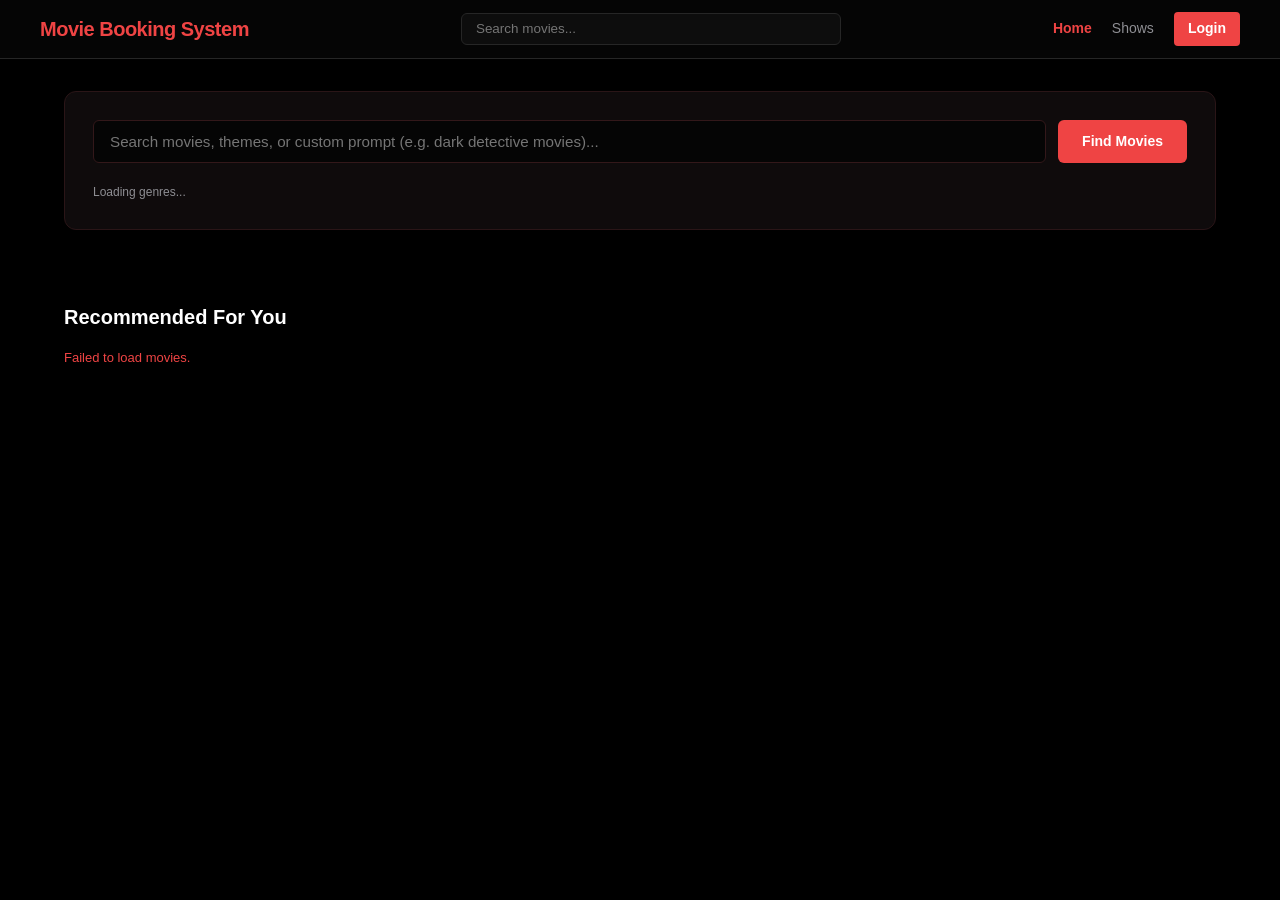
==== frontend/index.html @ 8edbcbcf "initial commit" ====
<!DOCTYPE html>
<html lang="en">
<head>
  <meta charset="UTF-8" />
  <meta name="viewport" content="width=device-width, initial-scale=1.0" />
  <title>Movie Booking System</title>
  <link rel="stylesheet" href="css/style.css" />
  <!-- Razorpay Checkout SDK -->
  <script src="https://checkout.razorpay.com/v1/checkout.js"></script>
</head>
<body>
  <header class="navbar">
    <div class="nav-container">
      <a href="#/" class="brand" style="font-weight: 700; color: var(--brand-primary); text-decoration: none;">Movie Booking System</a>
      
      <!-- Global Search Bar in Header -->
      <div class="global-search-container">
        <input type="text" id="global-search-input" class="global-search-input" placeholder="Search movies..." autocomplete="off" />
        <div id="global-search-dropdown" class="global-search-dropdown" style="display: none;"></div>
      </div>

      <nav id="nav-links" class="nav-links">
        <!-- Dynamic Navigation Links rendered by app.js -->
      </nav>
    </div>
  </header>

  <main id="app" class="main-content">
    <!-- Dynamic View Container -->
  </main>

  <!-- Core Utility Scripts -->
  <script src="js/api.js"></script>
  <script src="js/app.js"></script>

  <!-- Feature Controller Scripts -->
  <script src="js/auth.js"></script>
  <script src="js/home.js"></script>
  <script src="js/movies.js"></script>
  <script src="js/theatres.js"></script>
  <script src="js/booking.js"></script>
  <script src="js/profile.js"></script>
  <script src="js/wishlist.js"></script>
  <script src="js/admin.js"></script>
</body>
</html>
---- frontend/css/style.css ----
/* Pure Black Background Design System matching CinePass screenshots */
:root {
  --bg-main: #000000;
  --bg-card: #121212;
  --bg-card-hover: #181818;
  --border-dark: #262626;
  --text-main: #e5e5e5;
  --text-muted: #8e8e93;
  --brand-primary: #ef4444; /* CinePass Red */
  --brand-hover: #dc2626;
  --accent-emerald: #10b981;
  --accent-yellow: #d97706;
}

* {
  box-sizing: border-box;
  margin: 0;
  padding: 0;
}

body {
  background-color: var(--bg-main);
  color: var(--text-main);
  font-family: -apple-system, BlinkMacSystemFont, "Segoe UI", Roboto, Helvetica, Arial, sans-serif;
  line-height: 1.5;
  min-height: 100vh;
  display: flex;
  flex-direction: column;
}

a {
  color: inherit;
  text-decoration: none;
}

/* Navbar */
.navbar {
  background-color: #050505;
  border-bottom: 1px solid var(--border-dark);
  padding: 0.75rem 1.5rem;
  position: sticky;
  top: 0;
  z-index: 100;
}

.nav-container {
  max-width: 1200px;
  margin: 0 auto;
  display: flex;
  justify-content: space-between;
  align-items: center;
  gap: 1.5rem;
}

.brand {
  font-weight: 900;
  font-size: 1.25rem;
  color: var(--brand-primary);
  letter-spacing: -0.025em;
  white-space: nowrap;
}

.nav-links {
  display: flex;
  gap: 1.25rem;
  align-items: center;
  font-size: 0.875rem;
  font-weight: 500;
  white-space: nowrap;
}

.nav-links a {
  color: var(--text-muted);
  transition: color 0.15s ease;
}

.nav-links a:hover, .nav-links a.active {
  color: #ffffff;
}

.nav-links a.active-red {
  color: var(--brand-primary);
  font-weight: 700;
}

.btn-nav-accent {
  background-color: var(--brand-primary);
  color: #ffffff !important;
  padding: 0.4rem 0.875rem;
  border-radius: 4px;
  font-weight: 600;
}

/* Global Header Search Bar */
.global-search-container {
  position: relative;
  flex: 1;
  max-width: 380px;
}

.global-search-input {
  width: 100%;
  background-color: #0d0d0d;
  border: 1px solid var(--border-dark);
  border-radius: 6px;
  padding: 0.45rem 0.875rem;
  color: #ffffff;
  font-size: 0.84rem;
  transition: border-color 0.15s ease;
}

.global-search-input:focus {
  outline: none;
  border-color: var(--brand-primary);
}

.global-search-dropdown {
  position: absolute;
  top: 100%;
  left: 0;
  right: 0;
  margin-top: 0.5rem;
  background-color: #0f0f0f;
  border: 1px solid var(--border-dark);
  border-radius: 8px;
  max-height: 400px;
  overflow-y: auto;
  box-shadow: 0 10px 25px rgba(0,0,0,0.8);
  z-index: 200;
}

.search-dropdown-item {
  display: flex;
  align-items: center;
  gap: 0.875rem;
  padding: 0.625rem 0.875rem;
  border-bottom: 1px solid #1a1a1a;
  cursor: pointer;
  transition: background-color 0.15s ease;
}

.search-dropdown-item:last-child {
  border-bottom: none;
}

.search-dropdown-item:hover {
  background-color: #181818;
}

.search-thumb {
  width: 36px;
  height: 52px;
  object-fit: cover;
  border-radius: 4px;
  background-color: #000;
}

.search-item-info {
  display: flex;
  flex-direction: column;
  gap: 0.15rem;
  flex: 1;
}

.search-item-title {
  font-size: 0.875rem;
  font-weight: 700;
  color: #ffffff;
}

.search-item-meta {
  font-size: 0.75rem;
  color: var(--text-muted);
}

/* Main Layout */
.main-content {
  max-width: 1200px;
  width: 100%;
  margin: 0 auto;
  padding: 2rem 1.5rem;
  flex: 1;
}

/* Cards & Containers */
.card {
  background-color: var(--bg-card);
  border: 1px solid var(--border-dark);
  border-radius: 8px;
  padding: 1.5rem;
}

.page-title {
  font-size: 1.75rem;
  font-weight: 800;
  margin-bottom: 1.5rem;
  color: #ffffff;
  letter-spacing: -0.02em;
}

.section-title {
  font-size: 1.25rem;
  font-weight: 700;
  margin-bottom: 1rem;
  color: #ffffff;
}

/* Grid Layouts */
.grid {
  display: grid;
  grid-template-columns: repeat(auto-fill, minmax(180px, 1fr));
  gap: 1.25rem;
}

/* Movie Card */
.movie-card {
  background-color: var(--bg-card);
  border: 1px solid var(--border-dark);
  border-radius: 8px;
  overflow: hidden;
  display: flex;
  flex-direction: column;
  transition: border-color 0.2s ease, transform 0.2s ease;
}

.movie-card:hover {
  border-color: #333333;
  transform: translateY(-2px);
}

.movie-poster {
  width: 100%;
  aspect-ratio: 2/3;
  object-fit: cover;
  background-color: #080808;
}

.movie-info {
  padding: 0.875rem;
  display: flex;
  flex-direction: column;
  gap: 0.25rem;
  flex: 1;
}

.movie-title {
  font-size: 0.95rem;
  font-weight: 700;
  color: #ffffff;
  white-space: nowrap;
  overflow: hidden;
  text-overflow: ellipsis;
}

.movie-meta {
  font-size: 0.75rem;
  color: var(--text-muted);
}

/* Search Box Container */
.search-card {
  background-color: #0f0b0c;
  border: 1px solid #2a1517;
  border-radius: 12px;
  padding: 1.75rem;
  margin-bottom: 2rem;
}

.search-input-wrapper {
  display: flex;
  gap: 0.75rem;
  margin-bottom: 1.25rem;
}

.search-input {
  flex: 1;
  background-color: #050505;
  border: 1px solid #33181a;
  border-radius: 6px;
  padding: 0.75rem 1rem;
  color: #ffffff;
  font-size: 0.95rem;
}

.search-input:focus {
  outline: none;
  border-color: var(--brand-primary);
}

/* Form Controls */
.form-group {
  margin-bottom: 1rem;
  display: flex;
  flex-direction: column;
  gap: 0.375rem;
}

.form-label {
  font-size: 0.8125rem;
  font-weight: 600;
  color: var(--text-muted);
}

.form-input, .form-select, .form-textarea {
  width: 100%;
  padding: 0.625rem 0.875rem;
  background-color: #080808;
  border: 1px solid var(--border-dark);
  border-radius: 4px;
  color: #ffffff;
  font-size: 0.875rem;
}

.form-input:focus, .form-select:focus, .form-textarea:focus {
  outline: none;
  border-color: var(--brand-primary);
}

/* Buttons */
.btn {
  display: inline-flex;
  align-items: center;
  justify-content: center;
  padding: 0.6rem 1.25rem;
  border-radius: 6px;
  font-size: 0.875rem;
  font-weight: 700;
  cursor: pointer;
  border: none;
  transition: background-color 0.15s ease;
}

.btn-primary {
  background-color: var(--brand-primary);
  color: #ffffff;
}

.btn-primary:hover {
  background-color: var(--brand-hover);
}

.btn-secondary {
  background-color: #262626;
  color: #ffffff;
}

.btn-secondary:hover {
  background-color: #333333;
}

.btn-danger {
  background-color: #7f1d1d;
  color: #ffffff;
}

.btn-danger:hover {
  background-color: #991b1b;
}

.btn-sm {
  padding: 0.3rem 0.6rem;
  font-size: 0.75rem;
}

/* Genre Chips */
.genre-chips {
  display: flex;
  flex-wrap: wrap;
  gap: 0.5rem;
}

.genre-chip {
  padding: 0.3rem 0.75rem;
  background-color: #080808;
  border: 1px solid var(--border-dark);
  border-radius: 16px;
  font-size: 0.75rem;
  font-weight: 500;
  color: var(--text-muted);
  cursor: pointer;
  user-select: none;
  transition: all 0.15s ease;
}

.genre-chip:hover {
  border-color: #404040;
  color: #ffffff;
}

.genre-chip.active {
  background-color: var(--brand-primary);
  color: #ffffff;
  border-color: var(--brand-primary);
}

/* Admin Sidebar Layout */
.admin-layout {
  display: flex;
  gap: 2rem;
  min-height: 70vh;
}

.admin-sidebar {
  width: 220px;
  display: flex;
  flex-direction: column;
  gap: 0.5rem;
  border-right: 1px solid var(--border-dark);
  padding-right: 1.5rem;
}

.admin-sidebar-brand {
  font-size: 1.125rem;
  font-weight: 800;
  color: var(--brand-primary);
  margin-bottom: 1rem;
}

.admin-nav-item {
  padding: 0.6rem 0.875rem;
  border-radius: 6px;
  color: var(--text-muted);
  font-size: 0.875rem;
  font-weight: 500;
  display: flex;
  align-items: center;
  gap: 0.5rem;
  cursor: pointer;
}

.admin-nav-item:hover {
  color: #ffffff;
  background-color: #181818;
}

.admin-nav-item.active {
  background-color: var(--brand-primary);
  color: #ffffff;
  font-weight: 700;
}

.admin-content {
  flex: 1;
}

/* Transaction Card Row */
.booking-tx-card {
  background-color: var(--bg-card);
  border: 1px solid var(--border-dark);
  border-radius: 8px;
  padding: 1rem 1.25rem;
  display: flex;
  align-items: center;
  justify-content: space-between;
  gap: 1rem;
  margin-bottom: 0.75rem;
}

.tx-info {
  display: flex;
  gap: 1.5rem;
  align-items: center;
}

.tx-id {
  font-size: 0.95rem;
  font-weight: 800;
  color: #ffffff;
}

.tx-sub {
  font-size: 0.75rem;
  color: var(--text-muted);
}

.tx-meta {
  font-size: 0.8125rem;
}

.tx-meta-label {
  font-size: 0.6875rem;
  color: var(--text-muted);
  text-transform: uppercase;
  letter-spacing: 0.05em;
}

.tx-meta-val {
  font-weight: 700;
  color: #ffffff;
}

/* Badges */
.badge {
  display: inline-block;
  padding: 0.2rem 0.5rem;
  border-radius: 4px;
  font-size: 0.6875rem;
  font-weight: 800;
  letter-spacing: 0.05em;
  text-transform: uppercase;
}

.badge-confirmed {
  background-color: #064e3b;
  color: #34d399;
}

.badge-pending {
  background-color: #78350f;
  color: #fbbf24;
}

.badge-cancelled {
  background-color: #7f1d1d;
  color: #fca5a5;
}

/* Seat Grid */
.seat {
  width: 28px;
  height: 28px;
  border-radius: 4px;
  display: flex;
  align-items: center;
  justify-content: center;
  font-size: 0.6875rem;
  font-weight: 700;
  cursor: pointer;
  border: 1px solid var(--border-dark);
}

.seat.available {
  background-color: #1f2937;
  color: #9ca3af;
}

.seat.available:hover {
  background-color: #374151;
  color: #ffffff;
}

.seat.selected {
  background-color: var(--brand-primary);
  color: #ffffff;
  border-color: var(--brand-primary);
}

.seat.booked {
  background-color: #374151;
  color: #4b5563;
  cursor: not-allowed;
  opacity: 0.5;
}

/* Tables */
.table-container {
  width: 100%;
  overflow-x: auto;
}

table {
  width: 100%;
  border-collapse: collapse;
  text-align: left;
  font-size: 0.875rem;
}

th, td {
  padding: 0.75rem 1rem;
  border-bottom: 1px solid var(--border-dark);
}

th {
  color: var(--text-muted);
  font-weight: 600;
  background-color: #080808;
}


.hidden {
  display: none !important;
}
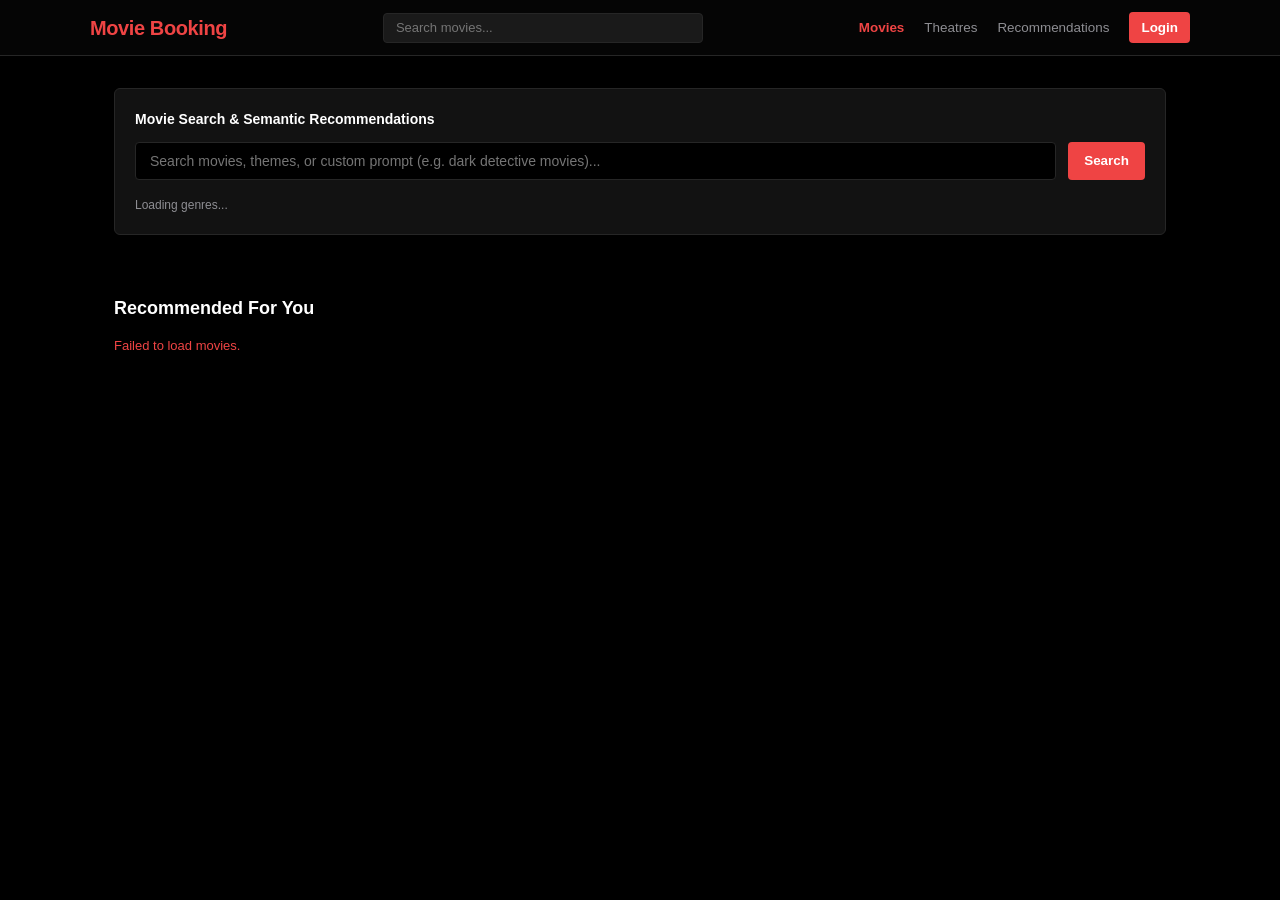
==== commit 9e5cb548: "update" ====
--- a/frontend/index.html
+++ b/frontend/index.html
@@ -3,7 +3,7 @@
 <head>
   <meta charset="UTF-8" />
   <meta name="viewport" content="width=device-width, initial-scale=1.0" />
-  <title>Movie Booking System</title>
+  <title>Movie Booking & Recommendations</title>
   <link rel="stylesheet" href="css/style.css" />
   <!-- Razorpay Checkout SDK -->
   <script src="https://checkout.razorpay.com/v1/checkout.js"></script>
@@ -11,7 +11,7 @@
 <body>
   <header class="navbar">
     <div class="nav-container">
-      <a href="#/" class="brand" style="font-weight: 700; color: var(--brand-primary); text-decoration: none;">Movie Booking System</a>
+      <a href="#/" class="brand">Movie Booking</a>
       
       <!-- Global Search Bar in Header -->
       <div class="global-search-container">
--- a/frontend/css/style.css
+++ b/frontend/css/style.css
@@ -1,15 +1,15 @@
-/* Pure Black Background Design System matching CinePass screenshots */
+/* Minimal Black + Red Design System for Go Backend Demonstration Client */
 :root {
-  --bg-main: #000000;
-  --bg-card: #121212;
-  --bg-card-hover: #181818;
-  --border-dark: #262626;
-  --text-main: #e5e5e5;
-  --text-muted: #8e8e93;
-  --brand-primary: #ef4444; /* CinePass Red */
-  --brand-hover: #dc2626;
-  --accent-emerald: #10b981;
-  --accent-yellow: #d97706;
+  --bg: #000000;
+  --surface: #121212;
+  --surface-light: #1a1a1a;
+  --border: #262626;
+  --text: #e5e5e5;
+  --muted: #8e8e93;
+  --accent: #ef4444;
+  --accent-hover: #dc2626;
+  --success: #10b981;
+  --warning: #d97706;
 }
 
 * {
@@ -19,8 +19,8 @@
 }
 
 body {
-  background-color: var(--bg-main);
-  color: var(--text-main);
+  background-color: var(--bg);
+  color: var(--text);
   font-family: -apple-system, BlinkMacSystemFont, "Segoe UI", Roboto, Helvetica, Arial, sans-serif;
   line-height: 1.5;
   min-height: 100vh;
@@ -33,10 +33,10 @@
   text-decoration: none;
 }
 
-/* Navbar */
+/* Header & Navbar */
 .navbar {
   background-color: #050505;
-  border-bottom: 1px solid var(--border-dark);
+  border-bottom: 1px solid var(--border);
   padding: 0.75rem 1.5rem;
   position: sticky;
   top: 0;
@@ -44,7 +44,7 @@
 }
 
 .nav-container {
-  max-width: 1200px;
+  max-width: 1100px;
   margin: 0 auto;
   display: flex;
   justify-content: space-between;
@@ -53,65 +53,32 @@
 }
 
 .brand {
-  font-weight: 900;
+  font-weight: 800;
   font-size: 1.25rem;
-  color: var(--brand-primary);
-  letter-spacing: -0.025em;
+  color: var(--accent);
+  letter-spacing: -0.02em;
   white-space: nowrap;
 }
 
-.nav-links {
-  display: flex;
-  gap: 1.25rem;
-  align-items: center;
-  font-size: 0.875rem;
-  font-weight: 500;
-  white-space: nowrap;
-}
-
-.nav-links a {
-  color: var(--text-muted);
-  transition: color 0.15s ease;
-}
-
-.nav-links a:hover, .nav-links a.active {
-  color: #ffffff;
-}
-
-.nav-links a.active-red {
-  color: var(--brand-primary);
-  font-weight: 700;
-}
-
-.btn-nav-accent {
-  background-color: var(--brand-primary);
-  color: #ffffff !important;
-  padding: 0.4rem 0.875rem;
-  border-radius: 4px;
-  font-weight: 600;
-}
-
-/* Global Header Search Bar */
 .global-search-container {
   position: relative;
   flex: 1;
-  max-width: 380px;
+  max-width: 320px;
 }
 
 .global-search-input {
   width: 100%;
-  background-color: #0d0d0d;
-  border: 1px solid var(--border-dark);
-  border-radius: 6px;
-  padding: 0.45rem 0.875rem;
-  color: #ffffff;
-  font-size: 0.84rem;
-  transition: border-color 0.15s ease;
+  background-color: var(--surface-light);
+  border: 1px solid var(--border);
+  border-radius: 4px;
+  padding: 0.4rem 0.75rem;
+  color: #ffffff;
+  font-size: 0.8125rem;
 }
 
 .global-search-input:focus {
   outline: none;
-  border-color: var(--brand-primary);
+  border-color: var(--accent);
 }
 
 .global-search-dropdown {
@@ -119,24 +86,22 @@
   top: 100%;
   left: 0;
   right: 0;
-  margin-top: 0.5rem;
-  background-color: #0f0f0f;
-  border: 1px solid var(--border-dark);
-  border-radius: 8px;
-  max-height: 400px;
+  margin-top: 0.25rem;
+  background-color: var(--surface);
+  border: 1px solid var(--border);
+  border-radius: 4px;
+  max-height: 320px;
   overflow-y: auto;
-  box-shadow: 0 10px 25px rgba(0,0,0,0.8);
   z-index: 200;
 }
 
 .search-dropdown-item {
   display: flex;
   align-items: center;
-  gap: 0.875rem;
-  padding: 0.625rem 0.875rem;
-  border-bottom: 1px solid #1a1a1a;
+  gap: 0.75rem;
+  padding: 0.5rem 0.75rem;
+  border-bottom: 1px solid var(--border);
   cursor: pointer;
-  transition: background-color 0.15s ease;
 }
 
 .search-dropdown-item:last-child {
@@ -144,88 +109,141 @@
 }
 
 .search-dropdown-item:hover {
-  background-color: #181818;
+  background-color: var(--surface-light);
 }
 
 .search-thumb {
-  width: 36px;
-  height: 52px;
+  width: 32px;
+  height: 48px;
   object-fit: cover;
-  border-radius: 4px;
+  border-radius: 2px;
   background-color: #000;
 }
 
 .search-item-info {
   display: flex;
   flex-direction: column;
-  gap: 0.15rem;
+  gap: 0.1rem;
   flex: 1;
 }
 
 .search-item-title {
-  font-size: 0.875rem;
+  font-size: 0.8125rem;
   font-weight: 700;
   color: #ffffff;
 }
 
 .search-item-meta {
-  font-size: 0.75rem;
-  color: var(--text-muted);
-}
-
-/* Main Layout */
+  font-size: 0.72rem;
+  color: var(--muted);
+}
+
+.nav-links {
+  display: flex;
+  gap: 1.25rem;
+  align-items: center;
+  font-size: 0.84rem;
+  font-weight: 500;
+  white-space: nowrap;
+}
+
+.nav-links a {
+  color: var(--muted);
+}
+
+.nav-links a:hover, .nav-links a.active {
+  color: #ffffff;
+}
+
+.nav-links a.active-red {
+  color: var(--accent);
+  font-weight: 700;
+}
+
+.btn-nav-accent {
+  background-color: var(--accent);
+  color: #ffffff !important;
+  padding: 0.35rem 0.75rem;
+  border-radius: 4px;
+  font-weight: 600;
+}
+
+/* Layout Main Content */
 .main-content {
-  max-width: 1200px;
+  max-width: 1100px;
   width: 100%;
   margin: 0 auto;
   padding: 2rem 1.5rem;
   flex: 1;
 }
 
-/* Cards & Containers */
+/* Containers & Cards */
 .card {
-  background-color: var(--bg-card);
-  border: 1px solid var(--border-dark);
-  border-radius: 8px;
-  padding: 1.5rem;
+  background-color: var(--surface);
+  border: 1px solid var(--border);
+  border-radius: 6px;
+  padding: 1.25rem;
 }
 
 .page-title {
-  font-size: 1.75rem;
+  font-size: 1.5rem;
   font-weight: 800;
+  margin-bottom: 1.25rem;
+  color: #ffffff;
+}
+
+.section-title {
+  font-size: 1.125rem;
+  font-weight: 700;
+  margin-bottom: 0.875rem;
+  color: #ffffff;
+}
+
+/* Simple Hero Section */
+.hero-simple {
+  padding: 1rem 0 2rem 0;
   margin-bottom: 1.5rem;
-  color: #ffffff;
+  border-bottom: 1px solid var(--border);
+}
+
+.hero-simple h1 {
+  font-size: 2.25rem;
+  font-weight: 900;
+  color: var(--accent);
+  margin-bottom: 0.5rem;
   letter-spacing: -0.02em;
 }
 
-.section-title {
-  font-size: 1.25rem;
-  font-weight: 700;
-  margin-bottom: 1rem;
-  color: #ffffff;
-}
-
-/* Grid Layouts */
+.hero-simple p {
+  color: var(--muted);
+  font-size: 0.95rem;
+  margin-bottom: 1.25rem;
+}
+
+.hero-actions {
+  display: flex;
+  gap: 0.75rem;
+}
+
+/* Grids */
 .grid {
   display: grid;
-  grid-template-columns: repeat(auto-fill, minmax(180px, 1fr));
+  grid-template-columns: repeat(auto-fill, minmax(170px, 1fr));
   gap: 1.25rem;
 }
 
-/* Movie Card */
+/* Movie Cards */
 .movie-card {
-  background-color: var(--bg-card);
-  border: 1px solid var(--border-dark);
-  border-radius: 8px;
+  background-color: var(--surface);
+  border: 1px solid var(--border);
+  border-radius: 6px;
   overflow: hidden;
   display: flex;
   flex-direction: column;
-  transition: border-color 0.2s ease, transform 0.2s ease;
 }
 
 .movie-card:hover {
-  border-color: #333333;
-  transform: translateY(-2px);
+  border-color: #3d3d3d;
 }
 
 .movie-poster {
@@ -236,15 +254,15 @@
 }
 
 .movie-info {
-  padding: 0.875rem;
+  padding: 0.75rem;
   display: flex;
   flex-direction: column;
-  gap: 0.25rem;
+  gap: 0.2rem;
   flex: 1;
 }
 
 .movie-title {
-  font-size: 0.95rem;
+  font-size: 0.875rem;
   font-weight: 700;
   color: #ffffff;
   white-space: nowrap;
@@ -254,58 +272,58 @@
 
 .movie-meta {
   font-size: 0.75rem;
-  color: var(--text-muted);
+  color: var(--muted);
 }
 
 /* Search Box Container */
 .search-card {
-  background-color: #0f0b0c;
-  border: 1px solid #2a1517;
-  border-radius: 12px;
-  padding: 1.75rem;
-  margin-bottom: 2rem;
+  background-color: var(--surface);
+  border: 1px solid var(--border);
+  border-radius: 6px;
+  padding: 1.25rem;
+  margin-bottom: 1.75rem;
 }
 
 .search-input-wrapper {
   display: flex;
   gap: 0.75rem;
-  margin-bottom: 1.25rem;
+  margin-bottom: 1rem;
 }
 
 .search-input {
   flex: 1;
-  background-color: #050505;
-  border: 1px solid #33181a;
-  border-radius: 6px;
-  padding: 0.75rem 1rem;
-  color: #ffffff;
-  font-size: 0.95rem;
+  background-color: var(--bg);
+  border: 1px solid var(--border);
+  border-radius: 4px;
+  padding: 0.6rem 0.875rem;
+  color: #ffffff;
+  font-size: 0.875rem;
 }
 
 .search-input:focus {
   outline: none;
-  border-color: var(--brand-primary);
-}
-
-/* Form Controls */
+  border-color: var(--accent);
+}
+
+/* Forms */
 .form-group {
   margin-bottom: 1rem;
   display: flex;
   flex-direction: column;
-  gap: 0.375rem;
+  gap: 0.35rem;
 }
 
 .form-label {
   font-size: 0.8125rem;
   font-weight: 600;
-  color: var(--text-muted);
+  color: var(--muted);
 }
 
 .form-input, .form-select, .form-textarea {
   width: 100%;
-  padding: 0.625rem 0.875rem;
-  background-color: #080808;
-  border: 1px solid var(--border-dark);
+  padding: 0.55rem 0.75rem;
+  background-color: var(--bg);
+  border: 1px solid var(--border);
   border-radius: 4px;
   color: #ffffff;
   font-size: 0.875rem;
@@ -313,7 +331,7 @@
 
 .form-input:focus, .form-select:focus, .form-textarea:focus {
   outline: none;
-  border-color: var(--brand-primary);
+  border-color: var(--accent);
 }
 
 /* Buttons */
@@ -321,27 +339,27 @@
   display: inline-flex;
   align-items: center;
   justify-content: center;
-  padding: 0.6rem 1.25rem;
-  border-radius: 6px;
-  font-size: 0.875rem;
+  padding: 0.5rem 1rem;
+  border-radius: 4px;
+  font-size: 0.84rem;
   font-weight: 700;
   cursor: pointer;
   border: none;
-  transition: background-color 0.15s ease;
 }
 
 .btn-primary {
-  background-color: var(--brand-primary);
+  background-color: var(--accent);
   color: #ffffff;
 }
 
 .btn-primary:hover {
-  background-color: var(--brand-hover);
+  background-color: var(--accent-hover);
 }
 
 .btn-secondary {
-  background-color: #262626;
-  color: #ffffff;
+  background-color: var(--border);
+  color: #ffffff;
+  border: 1px solid var(--border);
 }
 
 .btn-secondary:hover {
@@ -366,20 +384,19 @@
 .genre-chips {
   display: flex;
   flex-wrap: wrap;
-  gap: 0.5rem;
+  gap: 0.4rem;
 }
 
 .genre-chip {
-  padding: 0.3rem 0.75rem;
-  background-color: #080808;
-  border: 1px solid var(--border-dark);
-  border-radius: 16px;
+  padding: 0.25rem 0.65rem;
+  background-color: var(--bg);
+  border: 1px solid var(--border);
+  border-radius: 12px;
   font-size: 0.75rem;
   font-weight: 500;
-  color: var(--text-muted);
+  color: var(--muted);
   cursor: pointer;
   user-select: none;
-  transition: all 0.15s ease;
 }
 
 .genre-chip:hover {
@@ -388,72 +405,54 @@
 }
 
 .genre-chip.active {
-  background-color: var(--brand-primary);
-  color: #ffffff;
-  border-color: var(--brand-primary);
-}
-
-/* Admin Sidebar Layout */
-.admin-layout {
-  display: flex;
-  gap: 2rem;
-  min-height: 70vh;
-}
-
-.admin-sidebar {
-  width: 220px;
-  display: flex;
-  flex-direction: column;
+  background-color: var(--accent);
+  color: #ffffff;
+  border-color: var(--accent);
+}
+
+/* Compact Admin Navigation Row / Tabs */
+.admin-nav-bar {
+  display: flex;
   gap: 0.5rem;
-  border-right: 1px solid var(--border-dark);
-  padding-right: 1.5rem;
-}
-
-.admin-sidebar-brand {
-  font-size: 1.125rem;
-  font-weight: 800;
-  color: var(--brand-primary);
-  margin-bottom: 1rem;
-}
-
-.admin-nav-item {
-  padding: 0.6rem 0.875rem;
-  border-radius: 6px;
-  color: var(--text-muted);
-  font-size: 0.875rem;
-  font-weight: 500;
-  display: flex;
-  align-items: center;
-  gap: 0.5rem;
+  border-bottom: 1px solid var(--border);
+  padding-bottom: 0.75rem;
+  margin-bottom: 1.5rem;
+  flex-wrap: wrap;
+}
+
+.admin-nav-tab {
+  padding: 0.45rem 1rem;
+  border-radius: 4px;
+  background-color: var(--surface);
+  border: 1px solid var(--border);
+  color: var(--muted);
+  font-size: 0.8125rem;
+  font-weight: 600;
   cursor: pointer;
 }
 
-.admin-nav-item:hover {
-  color: #ffffff;
-  background-color: #181818;
-}
-
-.admin-nav-item.active {
-  background-color: var(--brand-primary);
-  color: #ffffff;
-  font-weight: 700;
-}
-
-.admin-content {
-  flex: 1;
-}
-
-/* Transaction Card Row */
+.admin-nav-tab:hover {
+  color: #ffffff;
+  background-color: var(--surface-light);
+}
+
+.admin-nav-tab.active {
+  background-color: var(--accent);
+  color: #ffffff;
+  border-color: var(--accent);
+}
+
+/* Admin Transaction Cards */
 .booking-tx-card {
-  background-color: var(--bg-card);
-  border: 1px solid var(--border-dark);
-  border-radius: 8px;
-  padding: 1rem 1.25rem;
+  background-color: var(--surface);
+  border: 1px solid var(--border);
+  border-radius: 4px;
+  padding: 0.875rem 1rem;
   display: flex;
   align-items: center;
   justify-content: space-between;
   gap: 1rem;
-  margin-bottom: 0.75rem;
+  margin-bottom: 0.6rem;
 }
 
 .tx-info {
@@ -463,40 +462,36 @@
 }
 
 .tx-id {
-  font-size: 0.95rem;
+  font-size: 0.875rem;
   font-weight: 800;
   color: #ffffff;
 }
 
 .tx-sub {
-  font-size: 0.75rem;
-  color: var(--text-muted);
-}
-
-.tx-meta {
-  font-size: 0.8125rem;
+  font-size: 0.72rem;
+  color: var(--muted);
 }
 
 .tx-meta-label {
   font-size: 0.6875rem;
-  color: var(--text-muted);
+  color: var(--muted);
   text-transform: uppercase;
-  letter-spacing: 0.05em;
 }
 
 .tx-meta-val {
   font-weight: 700;
   color: #ffffff;
+  font-size: 0.8125rem;
 }
 
 /* Badges */
 .badge {
   display: inline-block;
-  padding: 0.2rem 0.5rem;
-  border-radius: 4px;
+  padding: 0.15rem 0.45rem;
+  border-radius: 3px;
   font-size: 0.6875rem;
   font-weight: 800;
-  letter-spacing: 0.05em;
+  letter-spacing: 0.03em;
   text-transform: uppercase;
 }
 
@@ -516,40 +511,36 @@
 }
 
 /* Seat Grid */
-.seat {
+.seat-grid-cell {
   width: 28px;
   height: 28px;
   border-radius: 4px;
   display: flex;
   align-items: center;
   justify-content: center;
-  font-size: 0.6875rem;
+  font-size: 0.7rem;
   font-weight: 700;
   cursor: pointer;
-  border: 1px solid var(--border-dark);
-}
-
-.seat.available {
-  background-color: #1f2937;
-  color: #9ca3af;
-}
-
-.seat.available:hover {
-  background-color: #374151;
-  color: #ffffff;
-}
-
-.seat.selected {
-  background-color: var(--brand-primary);
-  color: #ffffff;
-  border-color: var(--brand-primary);
-}
-
-.seat.booked {
-  background-color: #374151;
-  color: #4b5563;
+  user-select: none;
+}
+
+.seat-grid-cell.available {
+  background-color: #262626;
+  color: #ffffff;
+  border: 1px solid #3d3d3d;
+}
+
+.seat-grid-cell.selected {
+  background-color: var(--accent);
+  color: #ffffff;
+  border: 1px solid var(--accent);
+}
+
+.seat-grid-cell.booked {
+  background-color: #0f0f0f;
+  color: #444444;
+  border: 1px solid #1f1f1f;
   cursor: not-allowed;
-  opacity: 0.5;
 }
 
 /* Tables */
@@ -562,21 +553,42 @@
   width: 100%;
   border-collapse: collapse;
   text-align: left;
-  font-size: 0.875rem;
+  font-size: 0.84rem;
 }
 
 th, td {
-  padding: 0.75rem 1rem;
-  border-bottom: 1px solid var(--border-dark);
+  padding: 0.65rem 0.875rem;
+  border-bottom: 1px solid var(--border);
 }
 
 th {
-  color: var(--text-muted);
+  color: var(--muted);
   font-weight: 600;
   background-color: #080808;
 }
 
-
 .hidden {
   display: none !important;
 }
+
+/* Responsive */
+@media (max-width: 768px) {
+  .nav-container {
+    flex-direction: column;
+    align-items: flex-start;
+    gap: 0.75rem;
+  }
+  .nav-links {
+    flex-wrap: wrap;
+    gap: 0.75rem;
+  }
+  .global-search-container {
+    max-width: 100%;
+    width: 100%;
+  }
+  .tx-info {
+    flex-direction: column;
+    align-items: flex-start;
+    gap: 0.5rem;
+  }
+}
